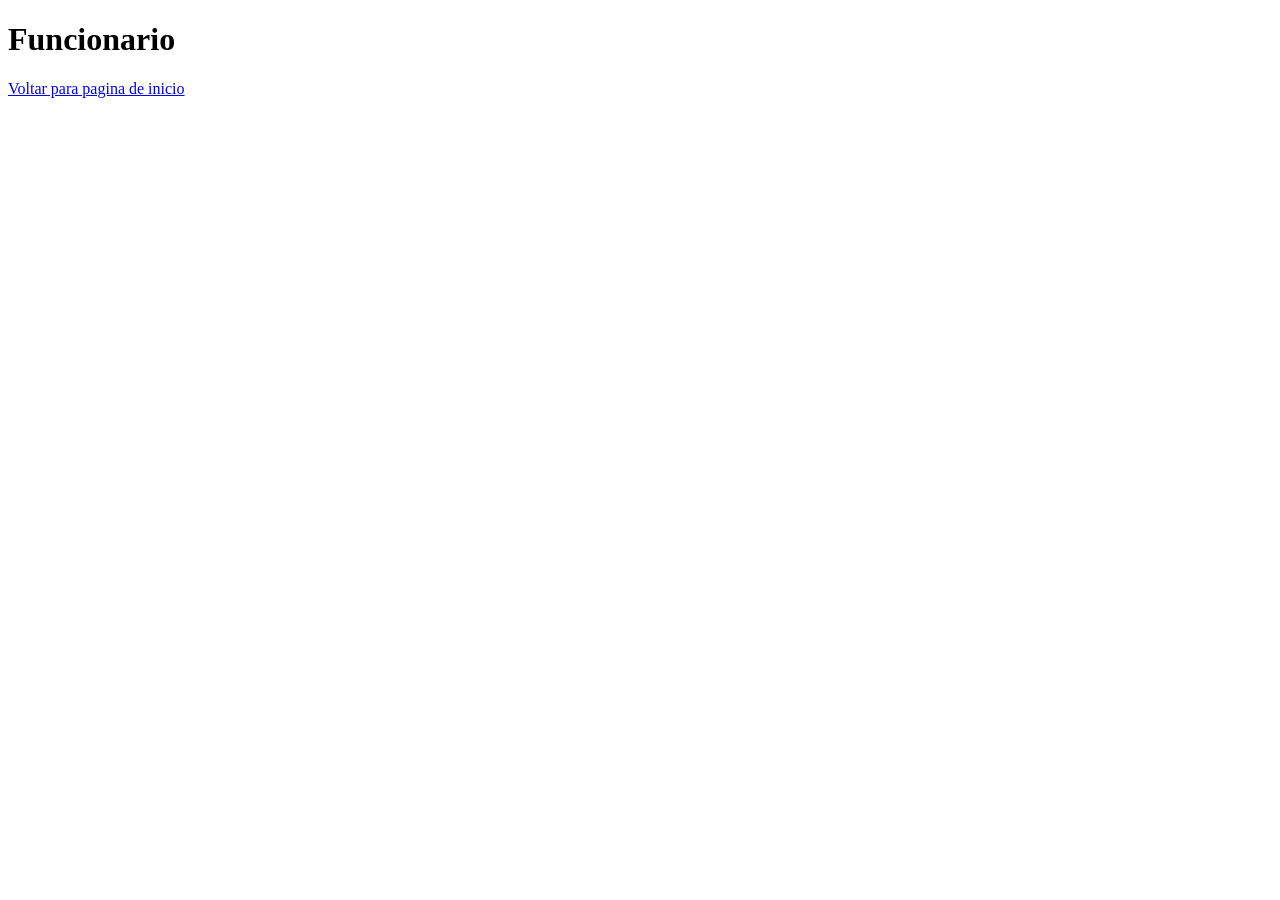
==== funcionario.html @ 76fbcc50 "criadas paginas index e funcionario" ====
<!DOCTYPE html>
<html lang="en">
<head>
    <meta charset="UTF-8">
    <meta name="viewport" content="width=device-width, initial-scale=1.0">
    <title>Document</title>
</head>
<body>
    <h1>
        Funcionario
    </h1>
    <a href="index.html"> Voltar para pagina de inicio</a>
</body>
</html>
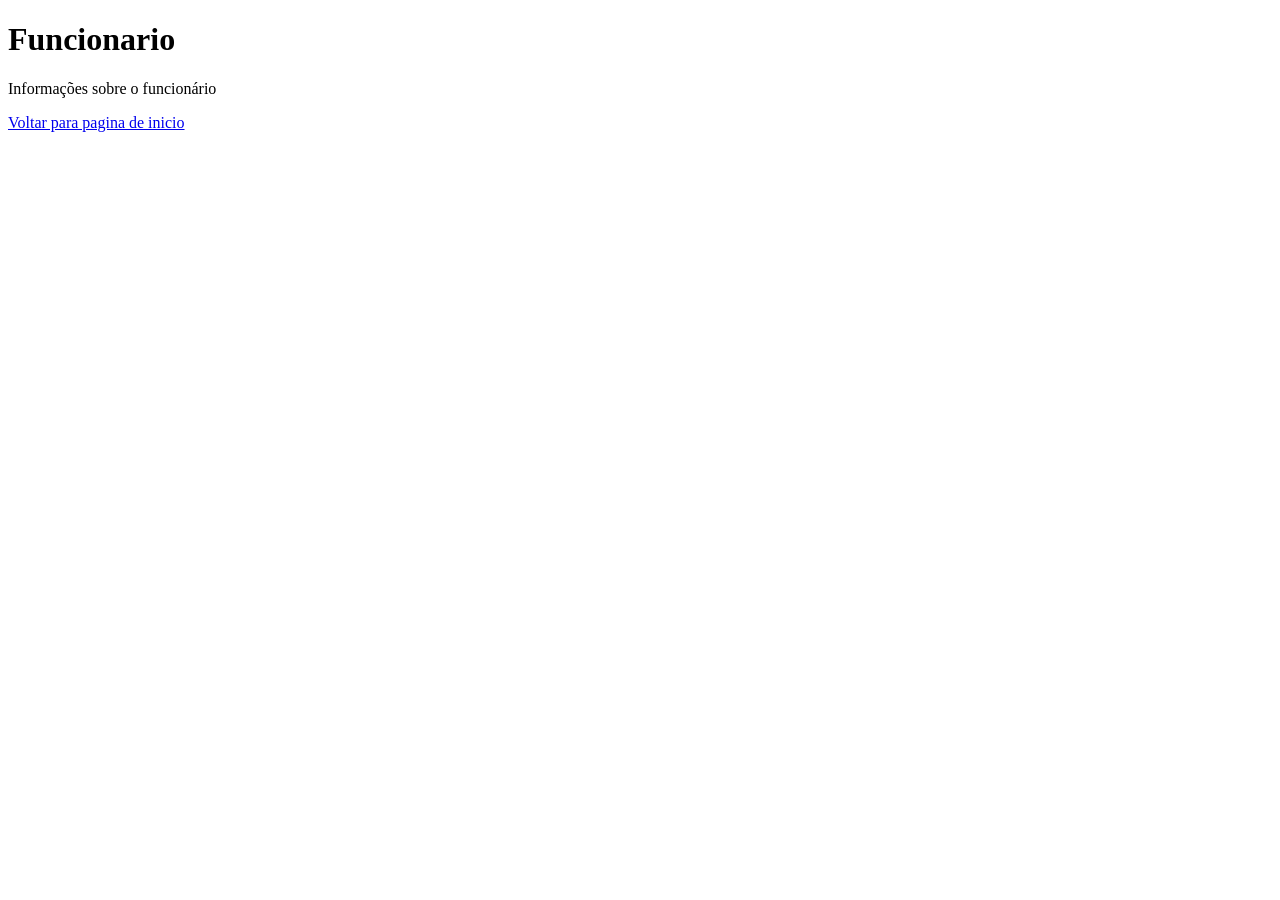
==== commit ff1a4fc4: "acrescentado informacoes do funcionario" ====
--- a/funcionario.html
+++ b/funcionario.html
@@ -6,9 +6,8 @@
     <title>Document</title>
 </head>
 <body>
-    <h1>
-        Funcionario
-    </h1>
+    <h1>Funcionario</h1>
+    <p>Informações sobre o funcionário</p>
     <a href="index.html"> Voltar para pagina de inicio</a>
 </body>
 </html>
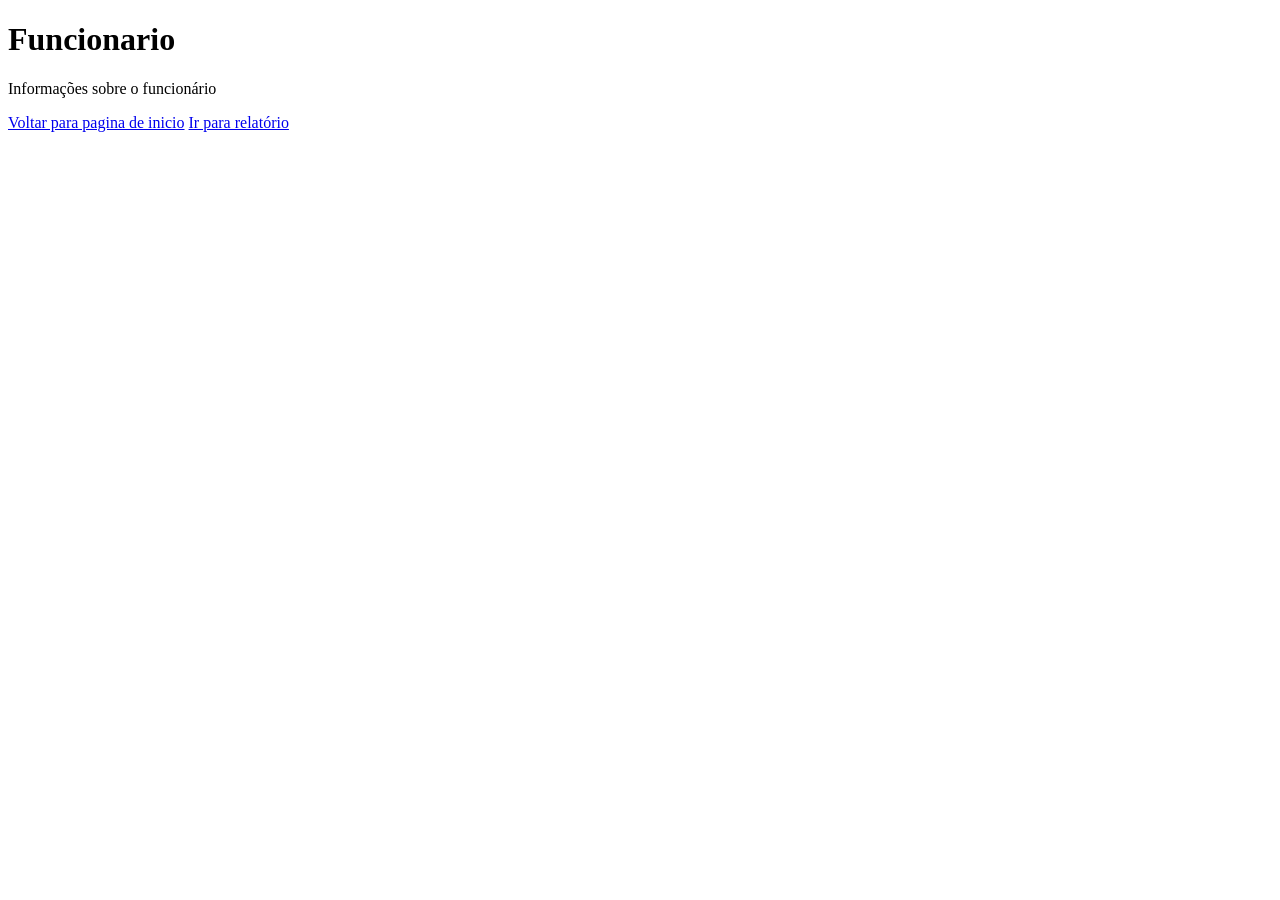
==== commit aa238cd2: "update tela funcionario" ====
--- a/funcionario.html
+++ b/funcionario.html
@@ -9,5 +9,6 @@
     <h1>Funcionario</h1>
     <p>Informações sobre o funcionário</p>
     <a href="index.html"> Voltar para pagina de inicio</a>
+    <a href="relatorio.html">Ir para relatório</a>
 </body>
 </html>
